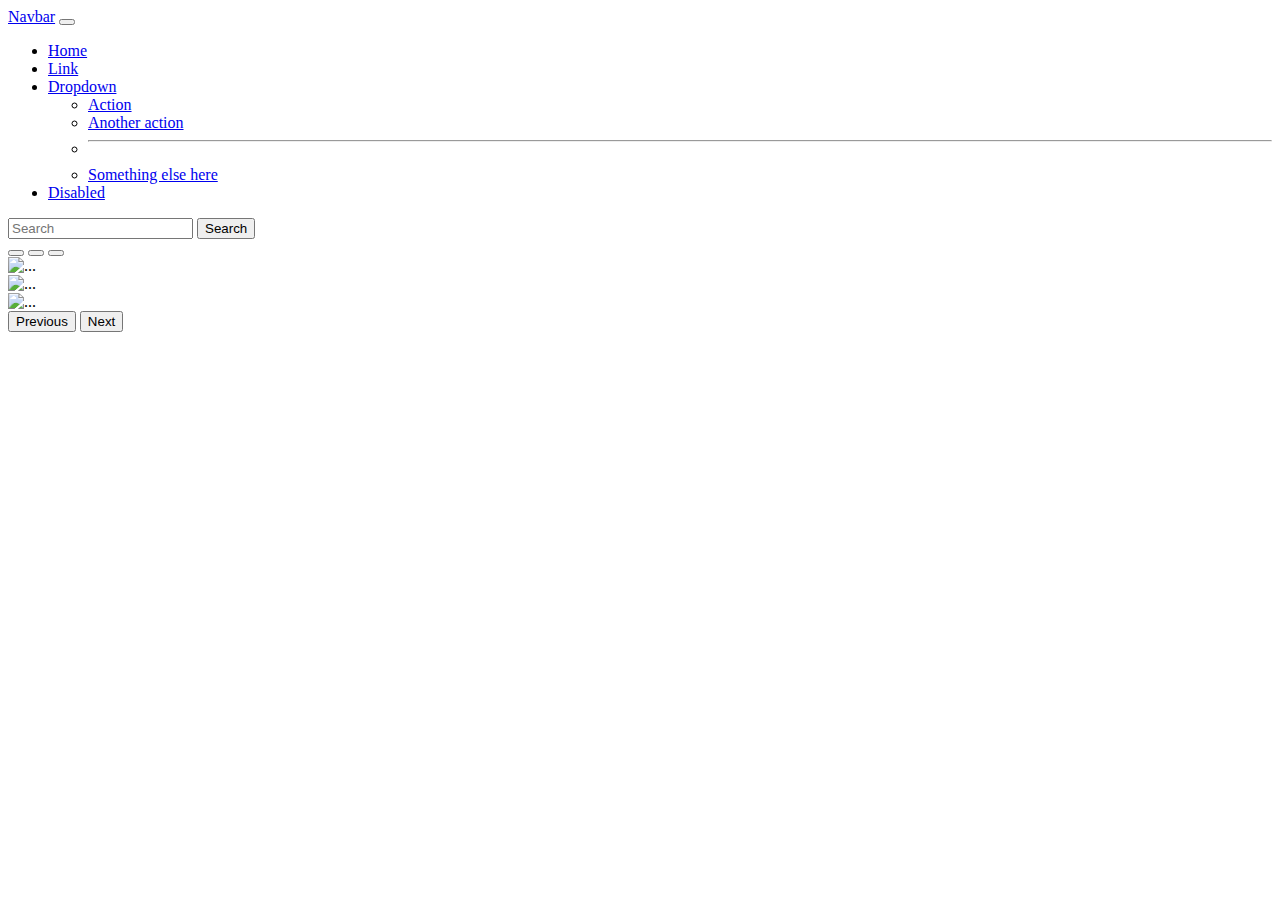
==== index.html @ daefec32 "belajar index" ====
<!doctype html>
<html lang="en">
  <head>
    <!-- Required meta tags -->
    <meta charset="utf-8">
    <meta name="viewport" content="width=device-width, initial-scale=1">

    <!-- Bootstrap CSS -->
    <link href="https://cdn.jsdelivr.net/npm/bootstrap@5.0.2/dist/css/bootstrap.min.css" rel="stylesheet" integrity="sha384-EVSTQN3/azprG1Anm3QDgpJLIm9Nao0Yz1ztcQTwFspd3yD65VohhpuuCOmLASjC" crossorigin="anonymous">

    <title>Hello, world!</title>
  </head>
  <body>
    <nav class="navbar navbar-expand-lg navbar-light bg-light">
        <div class="container-fluid">
          <a class="navbar-brand" href="#">Navbar</a>
          <button class="navbar-toggler" type="button" data-bs-toggle="collapse" data-bs-target="#navbarSupportedContent" aria-controls="navbarSupportedContent" aria-expanded="false" aria-label="Toggle navigation">
            <span class="navbar-toggler-icon"></span>
          </button>
          <div class="collapse navbar-collapse" id="navbarSupportedContent">
            <ul class="navbar-nav me-auto mb-2 mb-lg-0">
              <li class="nav-item">
                <a class="nav-link active" aria-current="page" href="#">Home</a>
              </li>
              <li class="nav-item">
                <a class="nav-link" href="#">Link</a>
              </li>
              <li class="nav-item dropdown">
                <a class="nav-link dropdown-toggle" href="#" id="navbarDropdown" role="button" data-bs-toggle="dropdown" aria-expanded="false">
                  Dropdown
                </a>
                <ul class="dropdown-menu" aria-labelledby="navbarDropdown">
                  <li><a class="dropdown-item" href="#">Action</a></li>
                  <li><a class="dropdown-item" href="#">Another action</a></li>
                  <li><hr class="dropdown-divider"></li>
                  <li><a class="dropdown-item" href="#">Something else here</a></li>
                </ul>
              </li>
              <li class="nav-item">
                <a class="nav-link disabled" href="#" tabindex="-1" aria-disabled="true">Disabled</a>
              </li>
            </ul>
            <form class="d-flex">
              <input class="form-control me-2" type="search" placeholder="Search" aria-label="Search">
              <button class="btn btn-outline-success" type="submit">Search</button>
            </form>
          </div>
        </div>
      </nav>

      <div id="carouselExampleIndicators" class="carousel slide" data-bs-ride="carousel">
        <div class="carousel-indicators">
          <button type="button" data-bs-target="#carouselExampleIndicators" data-bs-slide-to="0" class="active" aria-current="true" aria-label="Slide 1"></button>
          <button type="button" data-bs-target="#carouselExampleIndicators" data-bs-slide-to="1" aria-label="Slide 2"></button>
          <button type="button" data-bs-target="#carouselExampleIndicators" data-bs-slide-to="2" aria-label="Slide 3"></button>
        </div>
        <div class="carousel-inner">
          <div class="carousel-item active">
            <img src="https://i.pinimg.com/originals/81/04/86/8104862c7a208600eb82ceaab26fcc03.jpg" class="d-block w-50" alt="...">
          </div>
          <div class="carousel-item">
            <img src="https://i.pinimg.com/236x/0a/39/f2/0a39f2ef5c110f6197348c80ffe77023.jpg" class="d-block w-50" alt="...">
          </div>
          <div class="carousel-item">
            <img src="https://i.pinimg.com/originals/01/46/cd/0146cd7699b24041eabede1cfd896a9c.jpg" class="d-block w-50" alt="...">
          </div>
        </div>
        <button class="carousel-control-prev" type="button" data-bs-target="#carouselExampleIndicators" data-bs-slide="prev">
          <span class="carousel-control-prev-icon" aria-hidden="true"></span>
          <span class="visually-hidden">Previous</span>
        </button>
        <button class="carousel-control-next" type="button" data-bs-target="#carouselExampleIndicators" data-bs-slide="next">
          <span class="carousel-control-next-icon" aria-hidden="true"></span>
          <span class="visually-hidden">Next</span>
        </button>
      </div>

    <!-- Optional JavaScript; choose one of the two! -->

    <!-- Option 1: Bootstrap Bundle with Popper -->
    <script src="https://cdn.jsdelivr.net/npm/bootstrap@5.0.2/dist/js/bootstrap.bundle.min.js" integrity="sha384-MrcW6ZMFYlzcLA8Nl+NtUVF0sA7MsXsP1UyJoMp4YLEuNSfAP+JcXn/tWtIaxVXM" crossorigin="anonymous"></script>

    <!-- Option 2: Separate Popper and Bootstrap JS -->
    <!--
    <script src="https://cdn.jsdelivr.net/npm/@popperjs/core@2.9.2/dist/umd/popper.min.js" integrity="sha384-IQsoLXl5PILFhosVNubq5LC7Qb9DXgDA9i+tQ8Zj3iwWAwPtgFTxbJ8NT4GN1R8p" crossorigin="anonymous"></script>
    <script src="https://cdn.jsdelivr.net/npm/bootstrap@5.0.2/dist/js/bootstrap.min.js" integrity="sha384-cVKIPhGWiC2Al4u+LWgxfKTRIcfu0JTxR+EQDz/bgldoEyl4H0zUF0QKbrJ0EcQF" crossorigin="anonymous"></script>
    -->
  </body>
</html>
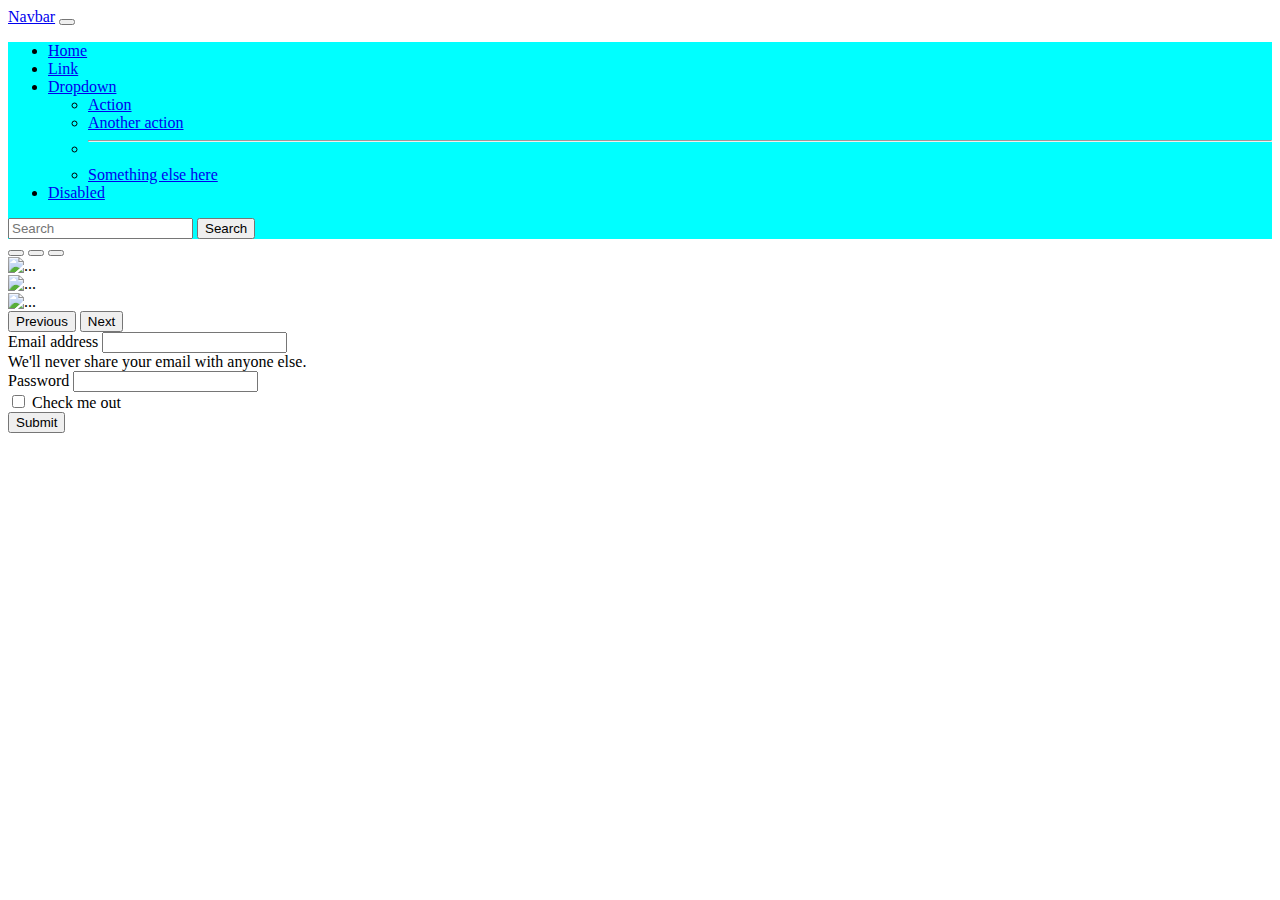
==== commit e710dae7: "update" ====
--- a/index.html
+++ b/index.html
@@ -8,6 +8,7 @@
     <!-- Bootstrap CSS -->
     <link href="https://cdn.jsdelivr.net/npm/bootstrap@5.0.2/dist/css/bootstrap.min.css" rel="stylesheet" integrity="sha384-EVSTQN3/azprG1Anm3QDgpJLIm9Nao0Yz1ztcQTwFspd3yD65VohhpuuCOmLASjC" crossorigin="anonymous">
 
+    <link rel="stylesheet" href="style.css">
     <title>Hello, world!</title>
   </head>
   <body>
@@ -75,6 +76,23 @@
         </button>
       </div>
 
+
+      <form>
+        <div class="mb-3">
+          <label for="exampleInputEmail1" class="form-label">Email address</label>
+          <input type="email" class="form-control" id="exampleInputEmail1" aria-describedby="emailHelp">
+          <div id="emailHelp" class="form-text">We'll never share your email with anyone else.</div>
+        </div>
+        <div class="mb-3">
+          <label for="exampleInputPassword1" class="form-label">Password</label>
+          <input type="password" class="form-control" id="exampleInputPassword1">
+        </div>
+        <div class="mb-3 form-check">
+          <input type="checkbox" class="form-check-input" id="exampleCheck1">
+          <label class="form-check-label" for="exampleCheck1">Check me out</label>
+        </div>
+        <button type="submit" class="btn btn-primary">Submit</button>
+      </form>
     <!-- Optional JavaScript; choose one of the two! -->
 
     <!-- Option 1: Bootstrap Bundle with Popper -->
--- a/style.css
+++ b/style.css
@@ -0,0 +1,3 @@
+#navbarSupportedContent {
+    background-color: aqua;
+}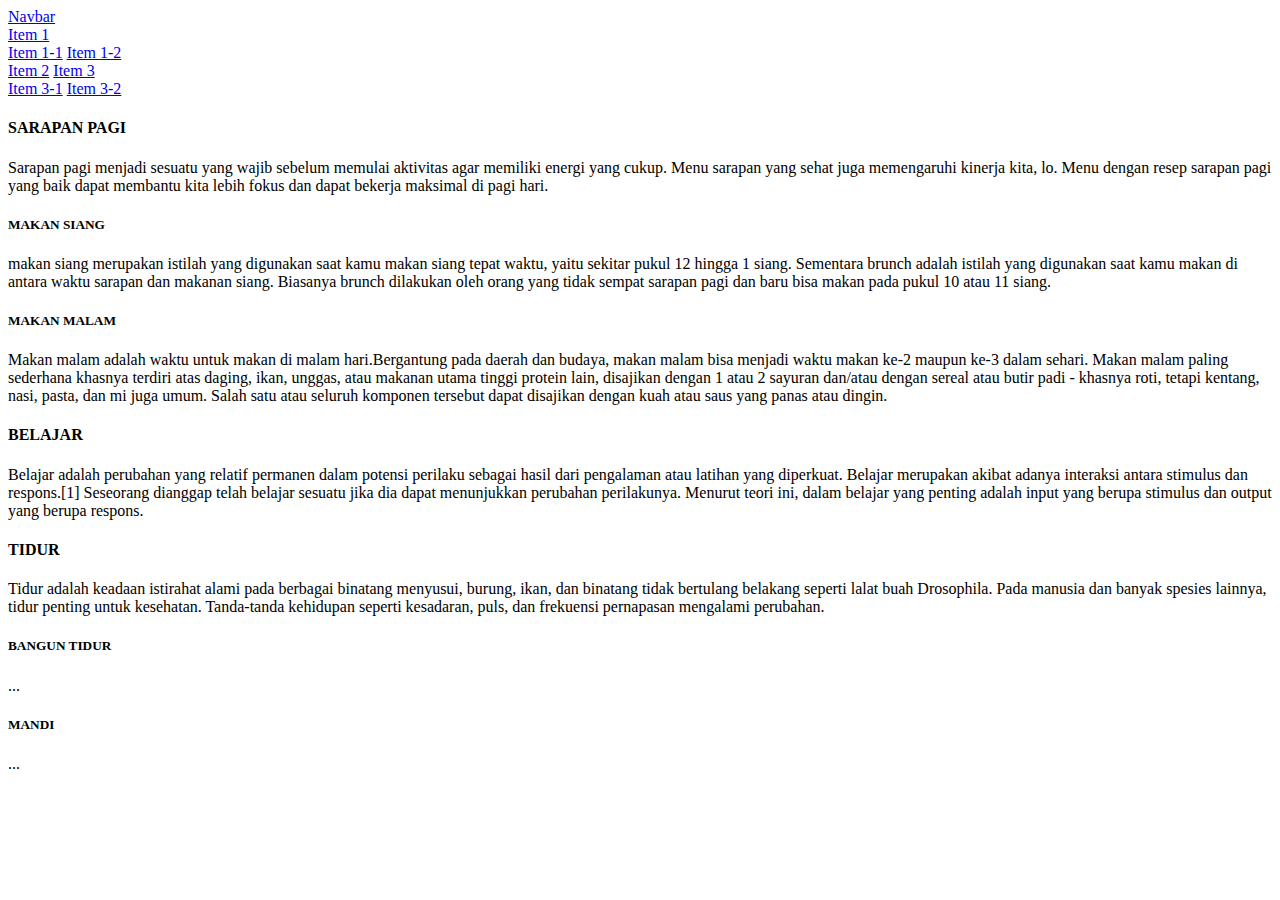
==== commit c3d72994: "belajar css" ====
--- a/index.html
+++ b/index.html
@@ -12,87 +12,39 @@
     <title>Hello, world!</title>
   </head>
   <body>
-    <nav class="navbar navbar-expand-lg navbar-light bg-light">
-        <div class="container-fluid">
-          <a class="navbar-brand" href="#">Navbar</a>
-          <button class="navbar-toggler" type="button" data-bs-toggle="collapse" data-bs-target="#navbarSupportedContent" aria-controls="navbarSupportedContent" aria-expanded="false" aria-label="Toggle navigation">
-            <span class="navbar-toggler-icon"></span>
-          </button>
-          <div class="collapse navbar-collapse" id="navbarSupportedContent">
-            <ul class="navbar-nav me-auto mb-2 mb-lg-0">
-              <li class="nav-item">
-                <a class="nav-link active" aria-current="page" href="#">Home</a>
-              </li>
-              <li class="nav-item">
-                <a class="nav-link" href="#">Link</a>
-              </li>
-              <li class="nav-item dropdown">
-                <a class="nav-link dropdown-toggle" href="#" id="navbarDropdown" role="button" data-bs-toggle="dropdown" aria-expanded="false">
-                  Dropdown
-                </a>
-                <ul class="dropdown-menu" aria-labelledby="navbarDropdown">
-                  <li><a class="dropdown-item" href="#">Action</a></li>
-                  <li><a class="dropdown-item" href="#">Another action</a></li>
-                  <li><hr class="dropdown-divider"></li>
-                  <li><a class="dropdown-item" href="#">Something else here</a></li>
-                </ul>
-              </li>
-              <li class="nav-item">
-                <a class="nav-link disabled" href="#" tabindex="-1" aria-disabled="true">Disabled</a>
-              </li>
-            </ul>
-            <form class="d-flex">
-              <input class="form-control me-2" type="search" placeholder="Search" aria-label="Search">
-              <button class="btn btn-outline-success" type="submit">Search</button>
-            </form>
-          </div>
-        </div>
+      <nav id="navbar-example3" class="navbar navbar-light bg-light flex-column align-items-stretch p-3">
+        <a class="navbar-brand" href="#">Navbar</a>
+        <nav class="nav nav-pills flex-column">
+          <a class="nav-link" href="#item-1">Item 1</a>
+          <nav class="nav nav-pills flex-column">
+            <a class="nav-link ms-3 my-1" href="#item-1-1">Item 1-1</a>
+            <a class="nav-link ms-3 my-1" href="#item-1-2">Item 1-2</a>
+          </nav>
+          <a class="nav-link" href="#item-2">Item 2</a>
+          <a class="nav-link" href="#item-3">Item 3</a>
+          <nav class="nav nav-pills flex-column">
+            <a class="nav-link ms-3 my-1" href="#item-3-1">Item 3-1</a>
+            <a class="nav-link ms-3 my-1" href="#item-3-2">Item 3-2</a>
+          </nav>
+        </nav>
       </nav>
-
-      <div id="carouselExampleIndicators" class="carousel slide" data-bs-ride="carousel">
-        <div class="carousel-indicators">
-          <button type="button" data-bs-target="#carouselExampleIndicators" data-bs-slide-to="0" class="active" aria-current="true" aria-label="Slide 1"></button>
-          <button type="button" data-bs-target="#carouselExampleIndicators" data-bs-slide-to="1" aria-label="Slide 2"></button>
-          <button type="button" data-bs-target="#carouselExampleIndicators" data-bs-slide-to="2" aria-label="Slide 3"></button>
-        </div>
-        <div class="carousel-inner">
-          <div class="carousel-item active">
-            <img src="https://i.pinimg.com/originals/81/04/86/8104862c7a208600eb82ceaab26fcc03.jpg" class="d-block w-50" alt="...">
-          </div>
-          <div class="carousel-item">
-            <img src="https://i.pinimg.com/236x/0a/39/f2/0a39f2ef5c110f6197348c80ffe77023.jpg" class="d-block w-50" alt="...">
-          </div>
-          <div class="carousel-item">
-            <img src="https://i.pinimg.com/originals/01/46/cd/0146cd7699b24041eabede1cfd896a9c.jpg" class="d-block w-50" alt="...">
-          </div>
-        </div>
-        <button class="carousel-control-prev" type="button" data-bs-target="#carouselExampleIndicators" data-bs-slide="prev">
-          <span class="carousel-control-prev-icon" aria-hidden="true"></span>
-          <span class="visually-hidden">Previous</span>
-        </button>
-        <button class="carousel-control-next" type="button" data-bs-target="#carouselExampleIndicators" data-bs-slide="next">
-          <span class="carousel-control-next-icon" aria-hidden="true"></span>
-          <span class="visually-hidden">Next</span>
-        </button>
+      
+      <div data-bs-spy="scroll" data-bs-target="#navbar-example3" data-bs-offset="0" tabindex="0">
+        <h4 id="item-1">SARAPAN PAGI</h4>
+        <p>Sarapan pagi menjadi sesuatu yang wajib sebelum memulai aktivitas agar memiliki energi yang cukup. Menu sarapan yang sehat juga memengaruhi kinerja kita, lo. Menu dengan resep sarapan pagi yang baik dapat membantu kita lebih fokus dan dapat bekerja maksimal di pagi hari.</p>
+        <h5 id="item-1-1">MAKAN SIANG</h5>
+        <p>makan siang merupakan istilah yang digunakan saat kamu makan siang tepat waktu, yaitu sekitar pukul 12 hingga 1 siang. Sementara brunch adalah istilah yang digunakan saat kamu makan di antara waktu sarapan dan makanan siang. Biasanya brunch dilakukan oleh orang yang tidak sempat sarapan pagi dan baru bisa makan pada pukul 10 atau 11 siang.</p>
+        <h5 id="item-1-2">MAKAN MALAM</h5>
+        <p>Makan malam adalah waktu untuk makan di malam hari.Bergantung pada daerah dan budaya, makan malam bisa menjadi waktu makan ke-2 maupun ke-3 dalam sehari. Makan malam paling sederhana khasnya terdiri atas daging, ikan, unggas, atau makanan utama tinggi protein lain, disajikan dengan 1 atau 2 sayuran dan/atau dengan sereal atau butir padi - khasnya roti, tetapi kentang, nasi, pasta, dan mi juga umum. Salah satu atau seluruh komponen tersebut dapat disajikan dengan kuah atau saus yang panas atau dingin.</p>
+        <h4 id="item-2">BELAJAR</h4>
+        <p>Belajar adalah perubahan yang relatif permanen dalam potensi perilaku sebagai hasil dari pengalaman atau latihan yang diperkuat. Belajar merupakan akibat adanya interaksi antara stimulus dan respons.[1] Seseorang dianggap telah belajar sesuatu jika dia dapat menunjukkan perubahan perilakunya. Menurut teori ini, dalam belajar yang penting adalah input yang berupa stimulus dan output yang berupa respons.</p>
+        <h4 id="item-3">TIDUR</h4>
+        <p>Tidur adalah keadaan istirahat alami pada berbagai binatang menyusui, burung, ikan, dan binatang tidak bertulang belakang seperti lalat buah Drosophila. Pada manusia dan banyak spesies lainnya, tidur penting untuk kesehatan. Tanda-tanda kehidupan seperti kesadaran, puls, dan frekuensi pernapasan mengalami perubahan.</p>
+        <h5 id="item-3-1">BANGUN TIDUR</h5>
+        <p>...</p>
+        <h5 id="item-3-2">MANDI</h5>
+        <p>...</p>
       </div>
-
-
-      <form>
-        <div class="mb-3">
-          <label for="exampleInputEmail1" class="form-label">Email address</label>
-          <input type="email" class="form-control" id="exampleInputEmail1" aria-describedby="emailHelp">
-          <div id="emailHelp" class="form-text">We'll never share your email with anyone else.</div>
-        </div>
-        <div class="mb-3">
-          <label for="exampleInputPassword1" class="form-label">Password</label>
-          <input type="password" class="form-control" id="exampleInputPassword1">
-        </div>
-        <div class="mb-3 form-check">
-          <input type="checkbox" class="form-check-input" id="exampleCheck1">
-          <label class="form-check-label" for="exampleCheck1">Check me out</label>
-        </div>
-        <button type="submit" class="btn btn-primary">Submit</button>
-      </form>
     <!-- Optional JavaScript; choose one of the two! -->
 
     <!-- Option 1: Bootstrap Bundle with Popper -->
